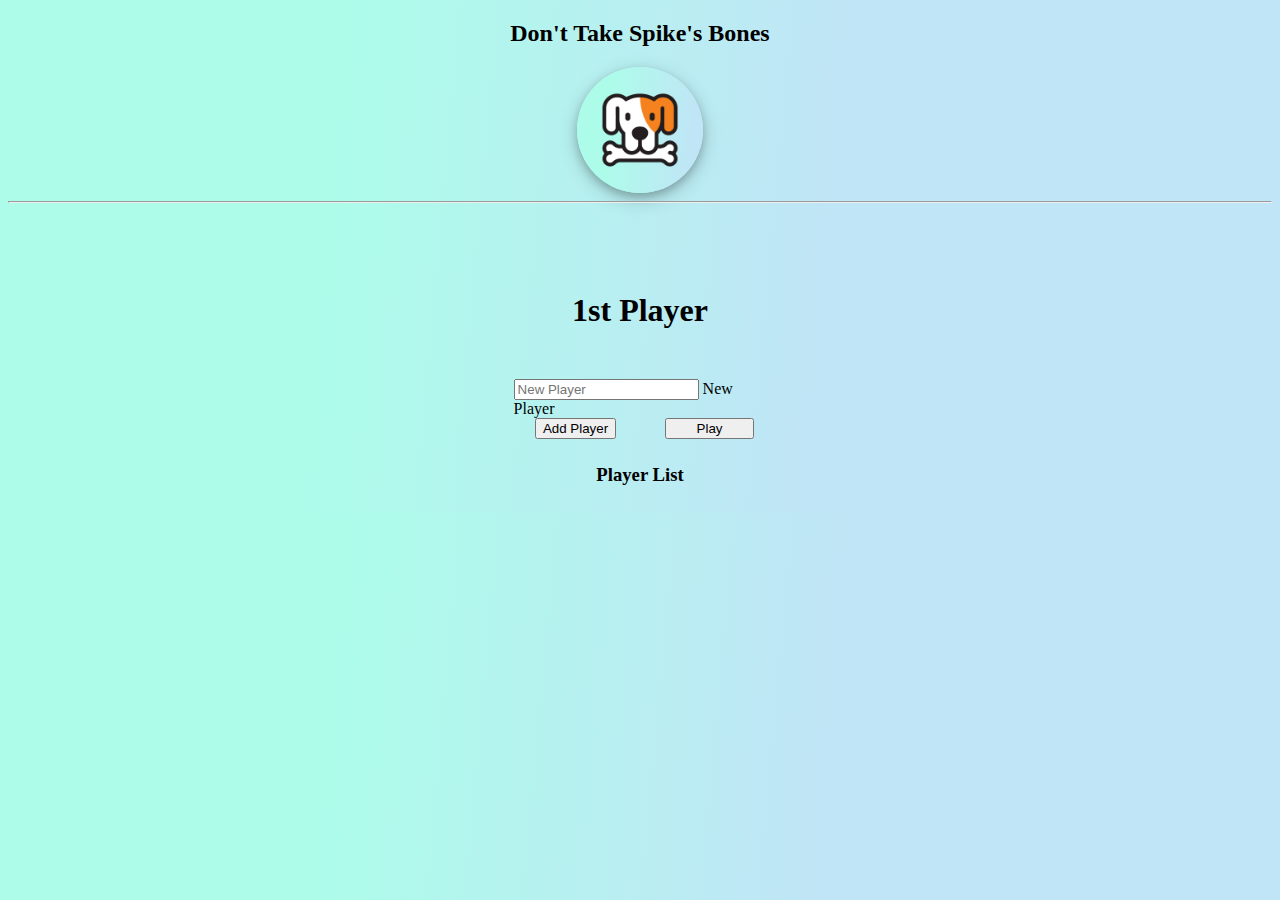
==== index.html @ 289545a2 "Update index.html" ====
<!DOCTYPE html>
<html>
  <head>    
    <link href="https://cdn.jsdelivr.net/npm/bootstrap@5.2.2/dist/css/bootstrap.min.css" rel="stylesheet" integrity="sha384-Zenh87qX5JnK2Jl0vWa8Ck2rdkQ2Bzep5IDxbcnCeuOxjzrPF/et3URy9Bv1WTRi" crossorigin="anonymous">
    <link rel="stylesheet" href="style.css">
    <div class="container-fluid">
        <h2 class="display-4" style="text-align:center;">Don't Take Spike's Bones</h2>
        <img src="assets/dog.png" class="img-fluid" id="logo">
        <hr/>
    </div>
  </head>
  <body>
    <div class="container-fluid">
        <div class="player-text">
            <h1 id="playcount">1st Player</h1>
        </div>
        <div class="form-floating mb-3" style="width:20%">
            <input type="text" class="form-control" id="newplayer" placeholder="New Player" required>
            <label for="nama">New Player</label>
        </div>
        <div class="buttons">
            <div id="firstbutton">
                <button type="button" class="btn btn-primary btn-lg" id="add-player" onClick="addPlayers()">Add Player</button>
            </div>
            <div id="secondbutton" style="margin-left:4%">
                <button type="button" class="btn btn-primary btn-lg" id="play" style="padding-left:100%; padding-right:100%">Play</button>
            </div>
        </div>
        <h3 class="display-6" style="text-align:center; margin-top: 2%;">Player List</h3>
        
        <ul id="player-names">
            
        </ul>
        
        
        </div>

        <script
            src="https://code.jquery.com/jquery-3.3.1.slim.min.js"
            integrity="sha384-q8i/X+965DzO0rT7abK41JStQIAqVgRVzpbzo5smXKp4YfRvH+8abtTE1Pi6jizo"
            crossorigin="anonymous"
        ></script>
        <script
            src="https://cdn.jsdelivr.net/npm/popper.js@1.14.7/dist/umd/popper.min.js"
            integrity="sha384-UO2eT0CpHqdSJQ6hJty5KVphtPhzWj9WO1clHTMGa3JDZwrnQq4sF86dIHNDz0W1"
            crossorigin="anonymous"
        ></script>
        <script
            src="https://cdn.jsdelivr.net/npm/bootstrap@4.3.1/dist/js/bootstrap.min.js"
            integrity="sha384-JjSmVgyd0p3pXB1rRibZUAYoIIy6OrQ6VrjIEaFf/nJGzIxFDsf4x0xIM+B07jRM"
            crossorigin="anonymous"
        ></script>
    </div>
  </body>
    <script>
        var count = 1;
        var l = document.getElementById("add-player");
        

        function addPlayers()
        {
            if(document.getElementById("newplayer").value.length == 0){
                alert("Masukkan Jumlah Peserta!");
            }else{
                ++count;
                var y = document.getElementById("newplayer").value;
                var x = document.createElement("li");
                x.innerHTML = y;
                document.getElementById("player-names").appendChild(x);

                var a = document.getElementById("playcount");
                if(count == 2){
                    a.innerHTML = "2nd Player";
                }else if(count == 3){
                    a.innerHTML = "3rd Player";
                }else{
                    a.innerHTML = count + "th Player";
                }
            }
        }

        document.getElementById("play").onclick= function()
        {
            if(count < 2)
            {
                alert("Kekurangan Player!");
            }
            else{
                localStorage.setItem("PlayerAmount", count-1);
                location.href="game.html";
            }
        }
    </script>
</html>
---- style.css ----
#logo {
  width: 10%;
  background-image: linear-gradient( 95.2deg, rgba(173,252,234,1) 26.8%, rgba(192,229,246,1) 90% );
  box-shadow: 0 4px 8px 0 rgba(0, 0, 0, 0.2), 0 6px 20px 0 rgba(0, 0, 0, 0.19);
  border-radius:50%;
  display: block;
  margin-top: 1%;
  margin-left: auto;
  margin-right: auto;

}

.player-text
{
    margin-top:7%;
}

.form-floating
{
    display: block;
    margin-left: auto;
    margin-right: auto;   
}

.buttons
{
    display:flex;
    justify-content: center;
    margin-right:4%;
}

#player-names 
{
    display:table;
    margin: 0 auto;
}

body
{
    background-image: linear-gradient( 95.2deg, rgba(173,252,234,1) 26.8%, rgba(192,229,246,1) 64% );

}

#playcount
{
    text-align: center;
    margin-bottom: 4%;
}
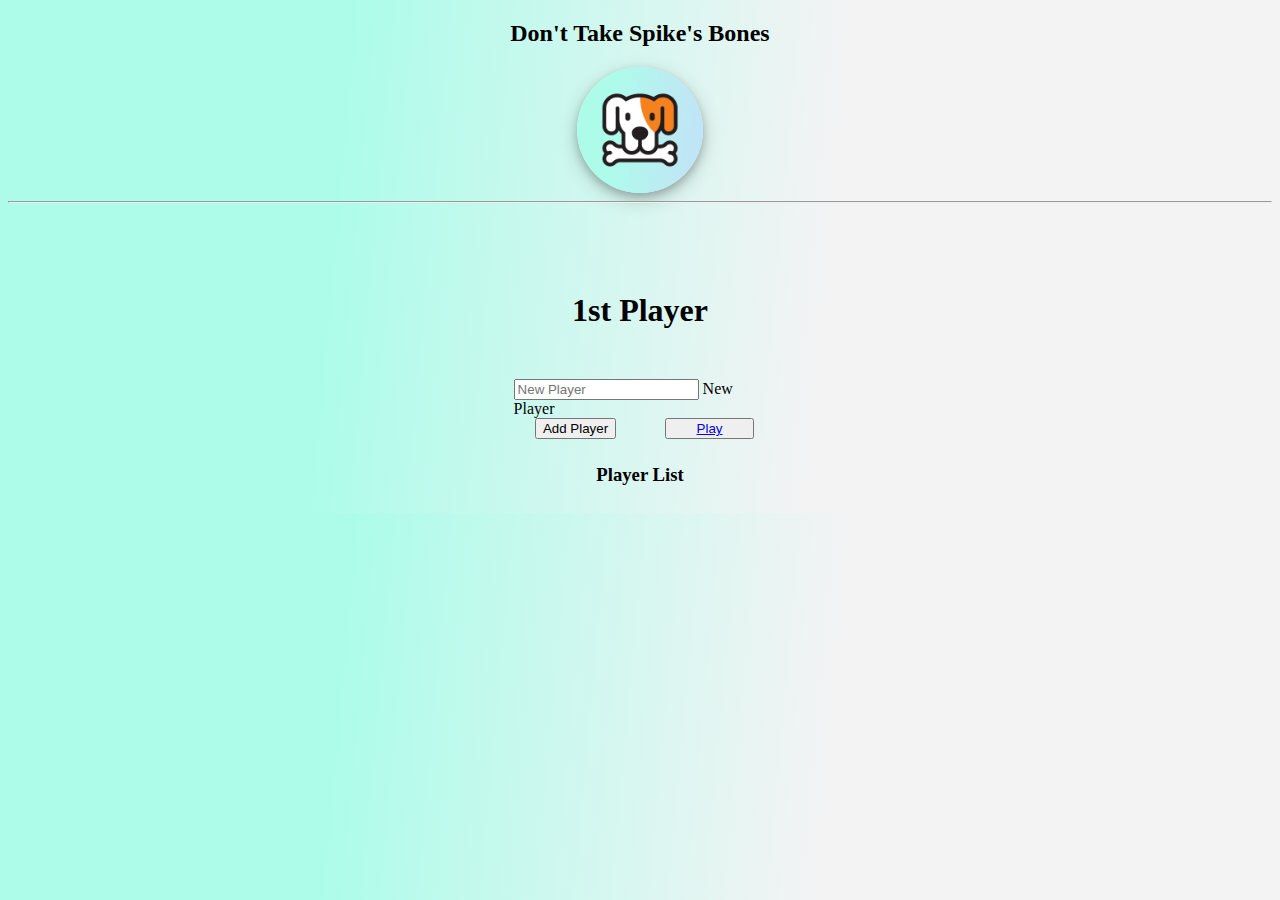
==== commit 40cfcb35: "Buat Game" ====
--- a/index.html
+++ b/index.html
@@ -23,7 +23,7 @@
                 <button type="button" class="btn btn-primary btn-lg" id="add-player" onClick="addPlayers()">Add Player</button>
             </div>
             <div id="secondbutton" style="margin-left:4%">
-                <button type="button" class="btn btn-primary btn-lg" id="play" style="padding-left:100%; padding-right:100%">Play</button>
+                <button type="button" class="btn btn-primary btn-lg" id="play" style="padding-left:100%; padding-right:100%"><a href="game.html">Play</a></button>
             </div>
         </div>
         <h3 class="display-6" style="text-align:center; margin-top: 2%;">Player List</h3>
--- a/style.css
+++ b/style.css
@@ -37,7 +37,7 @@
 
 body
 {
-    background-image: linear-gradient( 95.2deg, rgba(173,252,234,1) 26.8%, rgba(192,229,246,1) 64% );
+    background-image: linear-gradient( 95.2deg, rgba(173,252,234,1) 26.8%, rgb(243, 243, 244) 64% );
 
 }
 
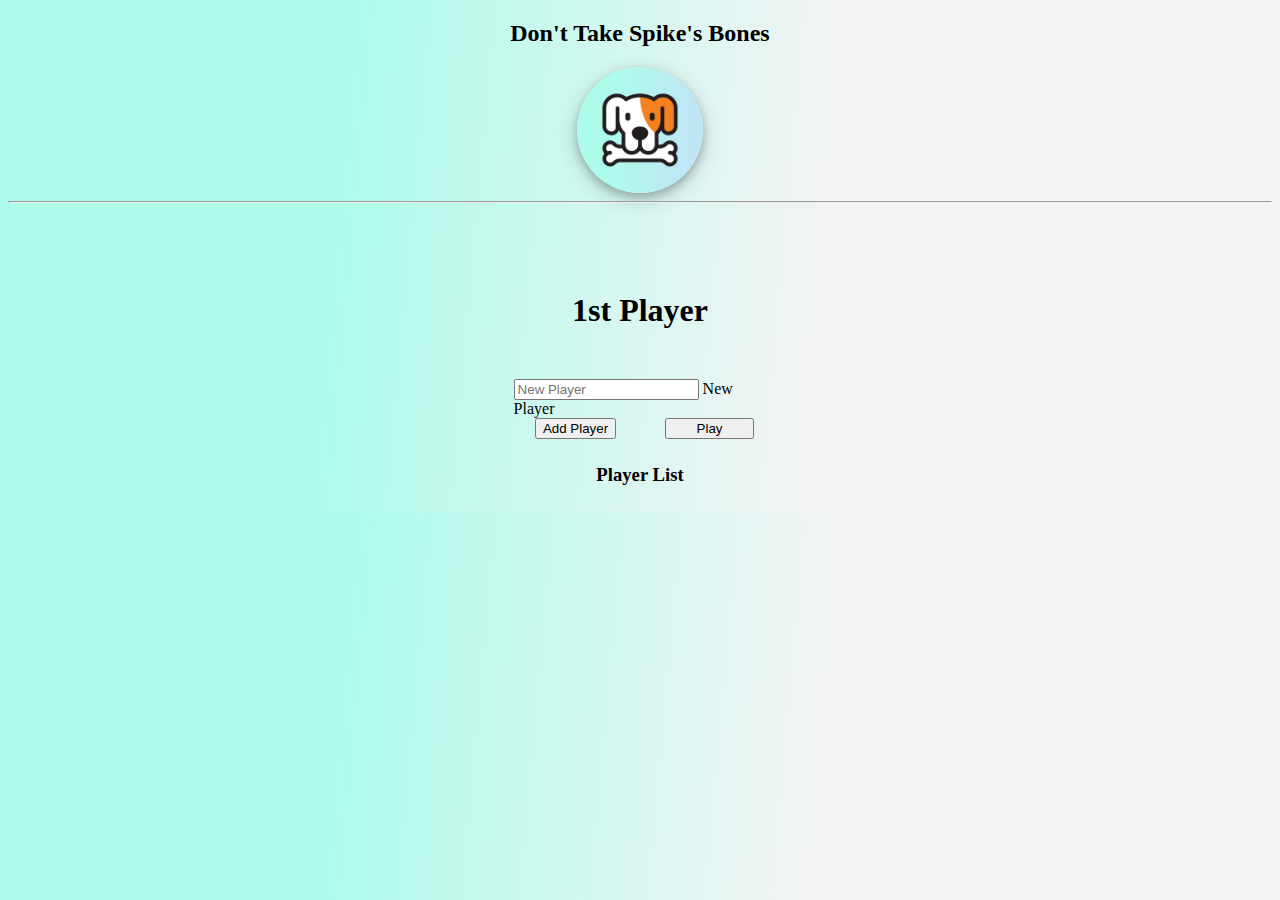
==== commit 14a675b6: "fixbug" ====
--- a/index.html
+++ b/index.html
@@ -23,7 +23,7 @@
                 <button type="button" class="btn btn-primary btn-lg" id="add-player" onClick="addPlayers()">Add Player</button>
             </div>
             <div id="secondbutton" style="margin-left:4%">
-                <button type="button" class="btn btn-primary btn-lg" id="play" style="padding-left:100%; padding-right:100%"><a href="game.html">Play</a></button>
+                <button type="button" class="btn btn-primary btn-lg" id="play" style="padding-left:100%; padding-right:100%">Play</button>
             </div>
         </div>
         <h3 class="display-6" style="text-align:center; margin-top: 2%;">Player List</h3>
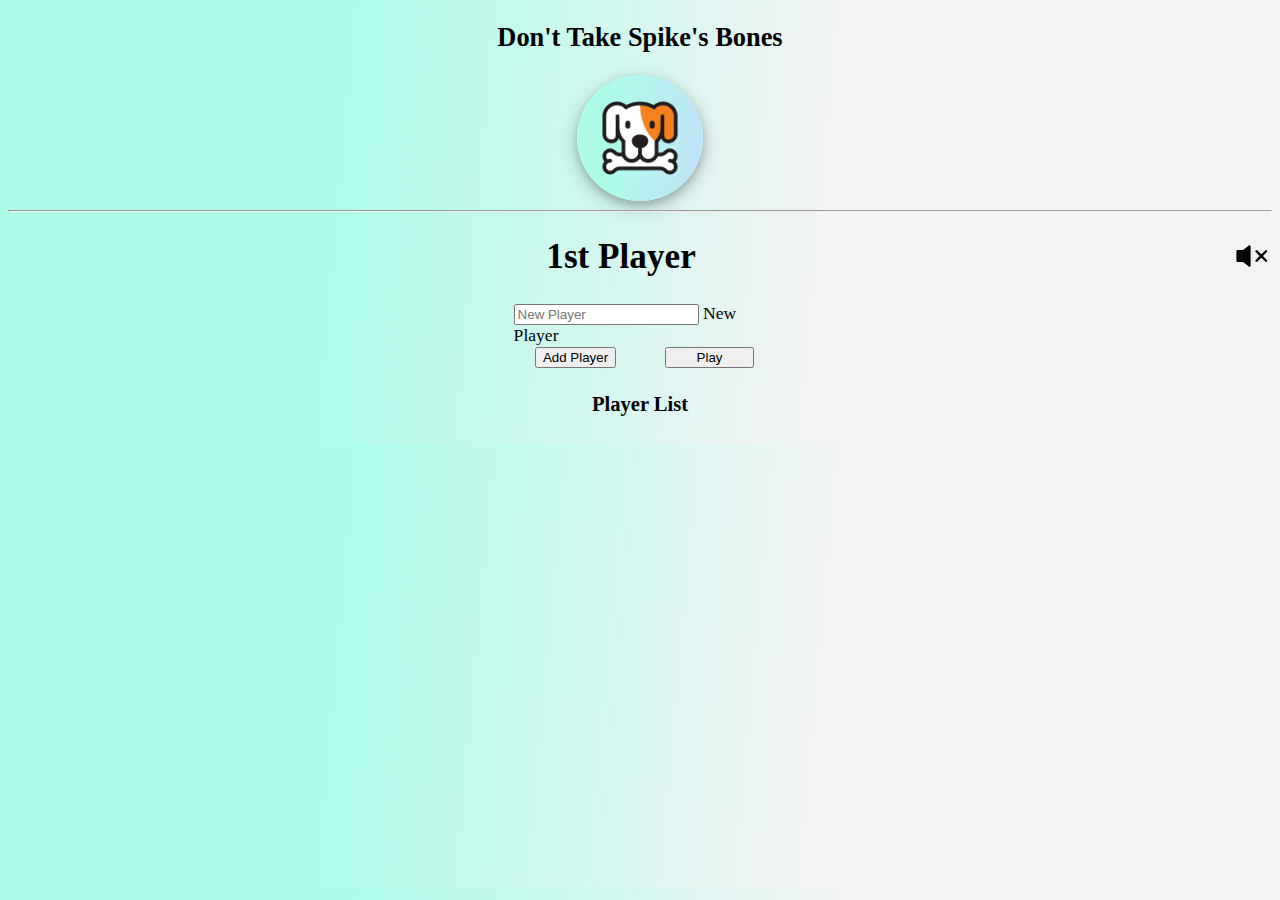
==== commit 5c6dbdf9: "Dah selesai wkwkwk" ====
--- a/index.html
+++ b/index.html
@@ -1,6 +1,7 @@
 <!DOCTYPE html>
 <html>
-  <head>    
+  <head>   
+    <audio id="mainsong" src="assets/mainmenu.mp3" loop></audio> 
     <link href="https://cdn.jsdelivr.net/npm/bootstrap@5.2.2/dist/css/bootstrap.min.css" rel="stylesheet" integrity="sha384-Zenh87qX5JnK2Jl0vWa8Ck2rdkQ2Bzep5IDxbcnCeuOxjzrPF/et3URy9Bv1WTRi" crossorigin="anonymous">
     <link rel="stylesheet" href="style.css">
     <div class="container-fluid">
@@ -11,6 +12,7 @@
   </head>
   <body>
     <div class="container-fluid">
+        <img src="assets/volume-mute-fill.svg" style="width:3%" id="volume"></img>
         <div class="player-text">
             <h1 id="playcount">1st Player</h1>
         </div>
@@ -39,6 +41,7 @@
             src="https://code.jquery.com/jquery-3.3.1.slim.min.js"
             integrity="sha384-q8i/X+965DzO0rT7abK41JStQIAqVgRVzpbzo5smXKp4YfRvH+8abtTE1Pi6jizo"
             crossorigin="anonymous"
+            
         ></script>
         <script
             src="https://cdn.jsdelivr.net/npm/popper.js@1.14.7/dist/umd/popper.min.js"
@@ -53,8 +56,10 @@
     </div>
   </body>
     <script>
+        var song = document.getElementById("mainsong");
         var count = 1;
         var l = document.getElementById("add-player");
+        const volume = document.getElementById("volume");
         
 
         function addPlayers()
@@ -81,14 +86,29 @@
 
         document.getElementById("play").onclick= function()
         {
-            if(count < 2)
+            if(count<3)
             {
                 alert("Kekurangan Player!");
             }
+
             else{
                 localStorage.setItem("PlayerAmount", count-1);
                 location.href="game.html";
             }
         }
+        let toggle = true;
+        volume.addEventListener('click', function()
+        {
+            toggle = !toggle;   
+            if(toggle)
+            {
+                volume.src = 'assets/volume-mute-fill.svg';
+                song.pause();;
+            }
+            else{
+                volume.src = 'assets/volume-down-fill.svg'
+                song.play();
+            }
+        })
     </script>
 </html>
--- a/style.css
+++ b/style.css
@@ -1,3 +1,10 @@
+@media screen and (min-width:600px) {
+    body{
+        font-size: 110%;
+    }
+    
+}
+
 #logo {
   width: 10%;
   background-image: linear-gradient( 95.2deg, rgba(173,252,234,1) 26.8%, rgba(192,229,246,1) 90% );
@@ -12,7 +19,7 @@
 
 .player-text
 {
-    margin-top:7%;
+    margin-top:2%;
 }
 
 .form-floating
@@ -44,5 +51,11 @@
 #playcount
 {
     text-align: center;
-    margin-bottom: 4%;
-}+    margin-bottom: 2%;
+}
+
+#volume
+{
+    float:right;
+}
+
